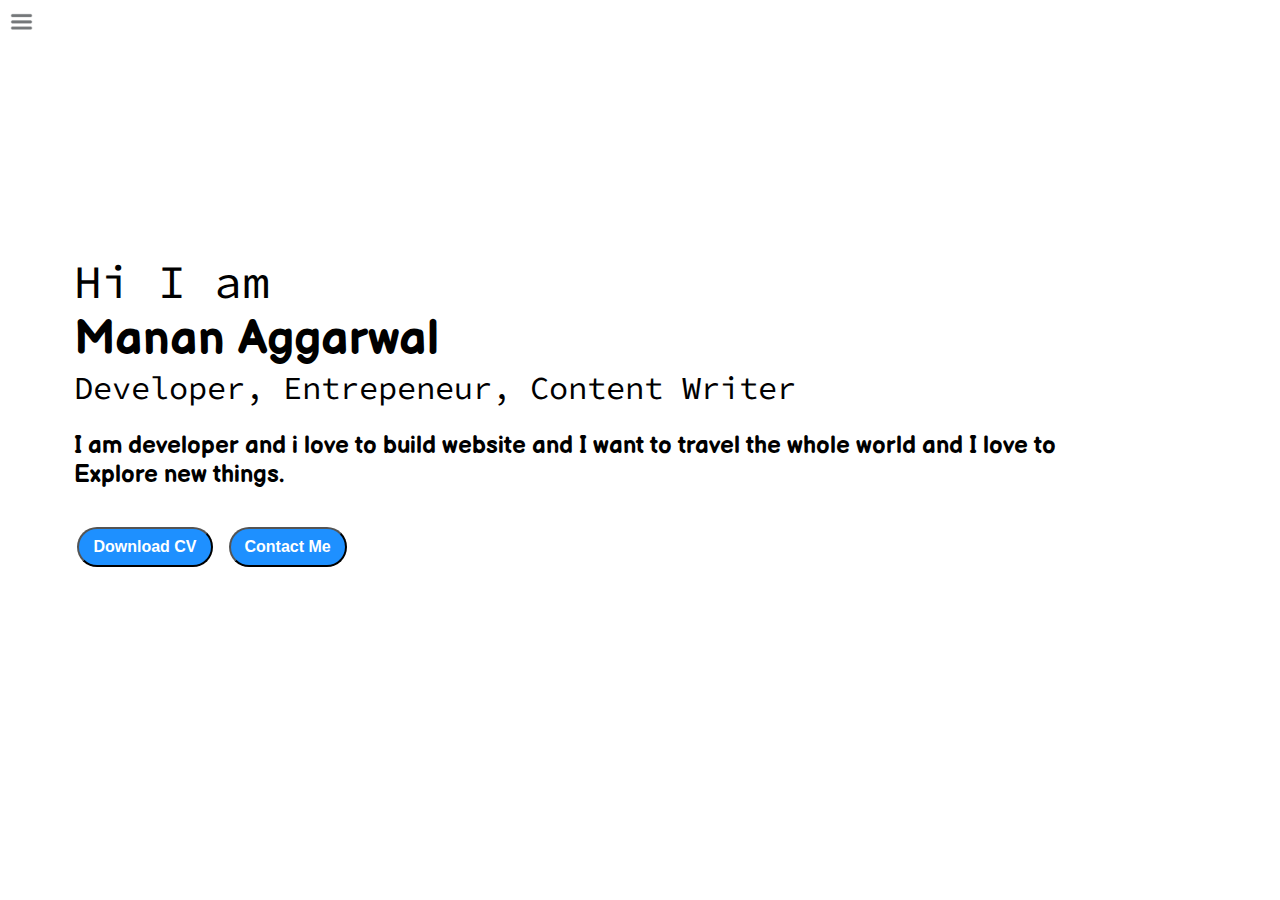
==== index.html @ f0a52642 "intial commit" ====
<!DOCTYPE html>
<html lang="en">

<head>
    <meta charset="UTF-8">
    <meta http-equiv="X-UA-Compatible" content="IE=edge">
    <meta name="viewport" content="width=device-width, initial-scale=1.0">
    <title>Manan Aggarwal - Web developer, Content Creater, CyberSecurity Enthuiast</title>
    <script defer src="./JS/index.js"></script>
    <script defer src="./JS/index.js"></script>
    <link rel="stylesheet" href="./CSS/style.css">
    <link rel="stylesheet" href="./CSS/responsive.css">

</head>

<body>
    <div class="container">
        <div class="sidebar sidebargo">
            <nav>
                <ul>
                    <li><a href="/">Home</a></li>
                    <li><a href="/intro.html">My Intro</a></li>
                    <li><a href="/services.html">Services</a></li>
                    <li><a href="/blog.html">Blog</a></li>
                    <li><a href="/contact.html">Contact Me</a></li>
                </ul>
            </nav>
        </div>
        <div class="main">
            <div class="hamburger">
                <img src="./Images/ham.png" class="ham" width="23">
                <img src="./Images/cross2.png" class="cross" width="23">
            </div>
            <div class="infocontainer">
                <div class="devinfo">
                    <div class="hello">Hi I am</div>
                    <div class="name">Manan Aggarwal</div>
                    <div class="about">Developer, Entrepeneur, Content Writer</div>
                    <div class="moreinfo">I am developer and i love to build website and I want to travel the whole
                        world and I love to Explore new things.</div>
                    <div class="buttons">
                        <a href="cv.txt"><button>Download CV</button></a>
                        <a href="contact.html"><button>Contact Me</button></a>
                    </div>
                </div>
                <div class="devPic">
                    <img src="./Images/dev.png" alt="Manan Image">
                </div>
            </div>
        </div>
    </div>

</body>

</html>
---- CSS/style.css ----
@import url('https://fonts.googleapis.com/css2?family=Acme&family=Baloo+Bhai+2:wght@700;800&family=Balsamiq+Sans:ital,wght@0,400;0,700;1,400;1,700&family=Bree+Serif&family=Knewave&family=New+Rocker&family=Ubuntu:ital,wght@0,300;0,400;0,500;0,700;1,300;1,400;1,500;1,700&display=swap');
@import url('https://fonts.googleapis.com/css2?family=Source+Code+Pro:ital,wght@0,200;0,300;0,400;0,500;0,600;0,700;0,800;0,900;1,200;1,300;1,400;1,500;1,600;1,700;1,800;1,900&display=swap');
/* CSS Reset */

* {
    margin: 0px;
    padding: 0px;
}

.container {
    display: flex;
    height: 100vh;

}

body {
    height: 100vh;
}



.main {
    /* background-color: yellow; */
    width: 90vw;
}

.sidebar {
    position: absolute;
    background-color: rgb(172, 172, 172);
    font-family: 'Balsamiq Sans', cursive;
    font-weight: bolder;
    transition: transform 0.3s ease-in;
    height: 100vh;
}


.sidebar nav {
    font-family: 'Balsamiq Sans', cursive;
    font-weight: bolder;
    padding: 35px;


}

.sidebar nav li {
    list-style: none;
    font-size: 25px;
    padding: 20px 0px;

}

.sidebar nav li a {
    text-decoration: none;
    color: white;

}

.sidebar nav li a:hover {

    color: black;

}

.infocontainer {
    /* background-color: brown; */
    height: 58vh;
    width: 80vw;
    margin: 144px auto;
    display: flex;
    justify-content: space-around;
    padding-left: 1.3rem;
    flex-wrap: initial;
}

.devinfo {
    margin-top: 12px;
    font-size: 16px;
    display: flex;
    justify-content: center;
    flex-direction: column;
    font-family: 'Source Code Pro', monospace;
}

.hello {
    font-size: 2.9em;
}

.name {
    font-size: 3em;
    font-family: 'Balsamiq Sans', cursive;
    font-weight: bold;
}

.about {
    font-size: 2em;
}

.moreinfo {
    font-size: 1.5em;
    font-family: 'Balsamiq Sans', cursive;
    font-weight: bold;
    margin-top: 23px;
}

.buttons {
    margin-top: 34px;
    font-size: 20px;

}

.buttons button {
    padding: 9px 14px;
    border-radius: 22px;
    color: white;
    background-color: dodgerblue;
    font-weight: bold;
    font-size: 1em;
    margin: 4px 3px;
    font-family: 'Segoe UI', Tahoma, Geneva, Verdana, sans-serif;
    cursor: pointer;
}

.btn {
    padding: 9px 14px;
    border-radius: 22px;
    color: white;
    background-color: dodgerblue;
    font-weight: bold;
    font-size: 23px;
    margin: 0 3px;
    font-family: 'Segoe UI', Tahoma, Geneva, Verdana, sans-serif;
    cursor: pointer;

}

.btn-sm {
    font-size: 14px;
    margin: 18px 0px;
    padding: 8px 14px;
}

.buttons button:hover {
    background-color: white;
    color: dodgerblue;
}

.devPic img {
    height: 56vh;
}

.sidebargo {
    position: absolute;
    transform: translate(-435px, 0);
}


@media screen and (max-width: 1631px) {
    /* .sidebar{
        position: absolute;
        transform: translate(-435px , 0);
    } */

    .devPic {
        display: none;
    }

    .devinfo {
        font-size: 16px;
    }

    .blogcontainer {
        margin-top: 50px;
    }

    .buttons {
        font-size: 16px;
    }
}


.ham {
    position: absolute;
    top: 10px;
    left: 10px;
    cursor: pointer;
}

.cross {
    position: absolute;
    top: 10px;
    left: 10px;
    margin-left: 160px;
    cursor: pointer;
    filter: invert(12);
}
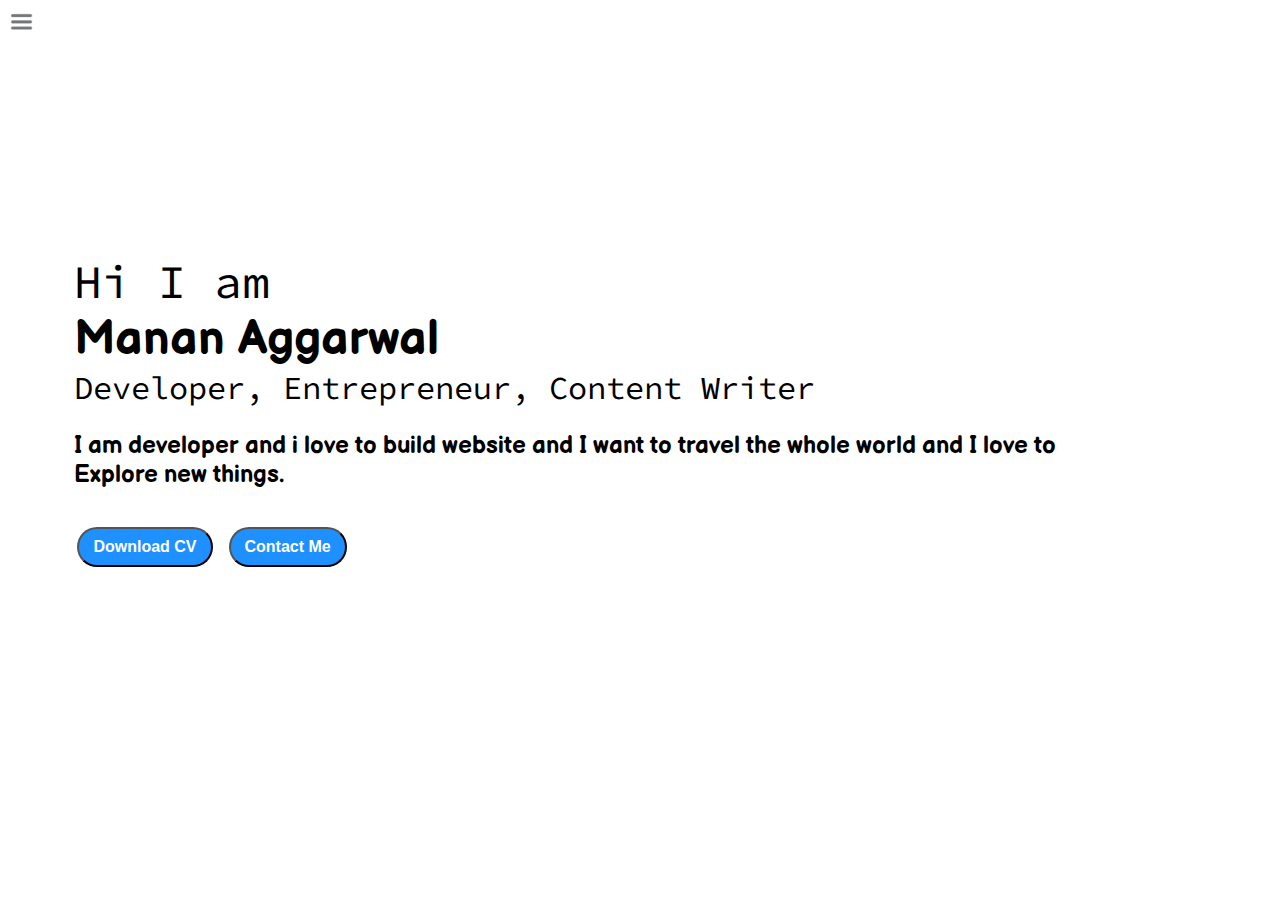
==== commit 9807c5b6: "fourth commit" ====
--- a/index.html
+++ b/index.html
@@ -19,10 +19,10 @@
             <nav>
                 <ul>
                     <li><a href="/">Home</a></li>
-                    <li><a href="/intro.html">My Intro</a></li>
-                    <li><a href="/services.html">Services</a></li>
-                    <li><a href="/blog.html">Blog</a></li>
-                    <li><a href="/contact.html">Contact Me</a></li>
+                    <li><a href="./HTML/intro.html">My Intro</a></li>
+                    <li><a href="./HTML/services.html">Services</a></li>
+                    <li><a href="./HTML/blog.html">Blog</a></li>
+                    <li><a href="./HTML/contact.html">Contact Me</a></li>
                 </ul>
             </nav>
         </div>
@@ -35,7 +35,7 @@
                 <div class="devinfo">
                     <div class="hello">Hi I am</div>
                     <div class="name">Manan Aggarwal</div>
-                    <div class="about">Developer, Entrepeneur, Content Writer</div>
+                    <div class="about">Developer, Entrepreneur, Content Writer</div>
                     <div class="moreinfo">I am developer and i love to build website and I want to travel the whole
                         world and I love to Explore new things.</div>
                     <div class="buttons">
